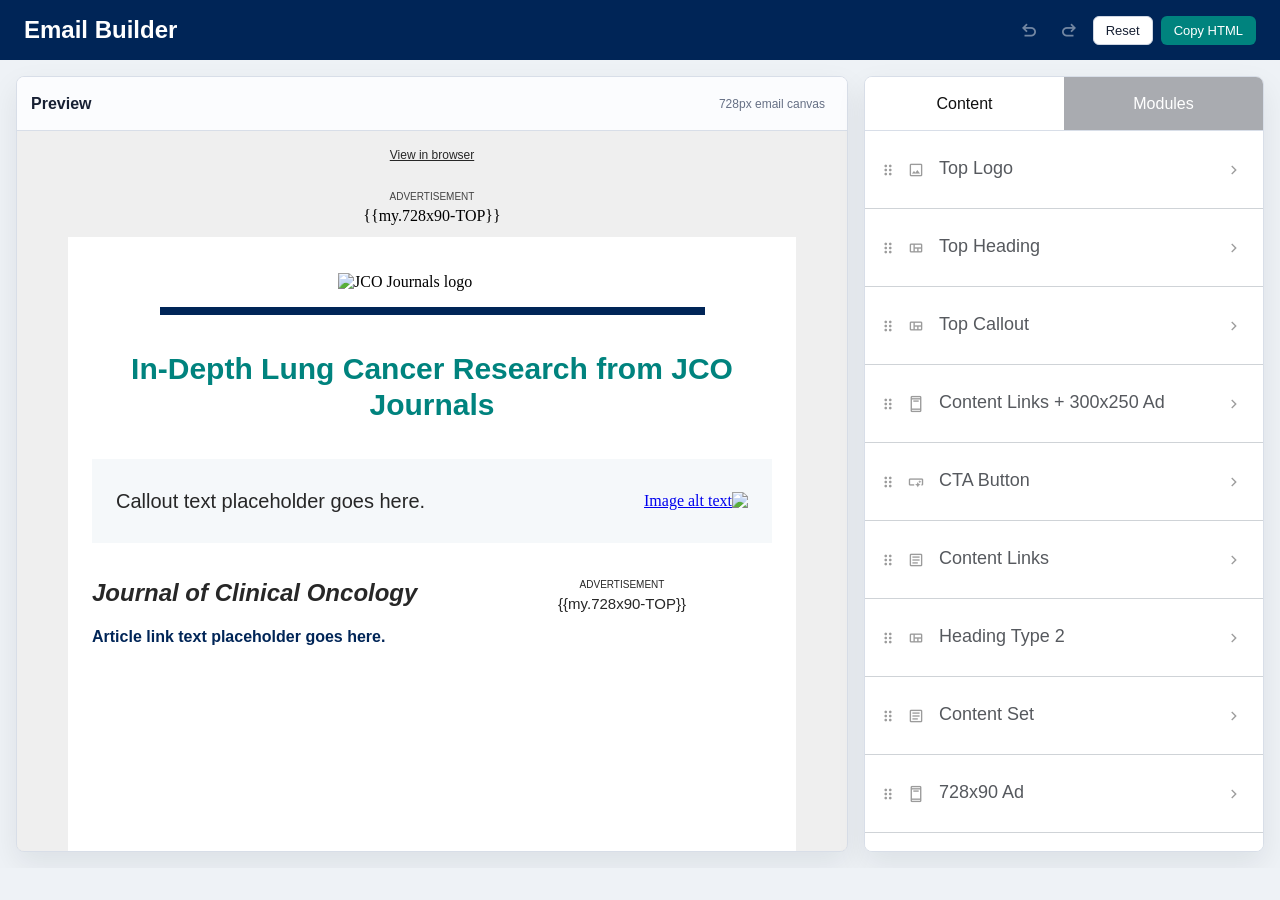
==== Email/Oncology/JCO/email-builder-staging/index.html @ d3dad3a2 "Add Email folder" ====
<!doctype html>
<html lang="en">
<head>
  <meta charset="utf-8">
  <meta name="viewport" content="width=device-width, initial-scale=1">
  <title>Email Builder</title>
  <link rel="stylesheet" href="https://fonts.googleapis.com/css2?family=Material+Symbols+Outlined:FILL@0..1&display=swap">
  <link rel="stylesheet" href="css/styles.css">
</head>
<body>
  <header class="app-header">
    <div>
      <!-- <p class="eyebrow">JCO Marketo Email Builder</p> -->
      <h1>Email Builder</h1>
    </div>
    <div class="header-actions">
      <button class="header-icon-button" id="undoAction" type="button" aria-label="Undo" title="Undo" disabled><span class="material-symbols-outlined" aria-hidden="true">undo</span></button>
      <button class="header-icon-button" id="redoAction" type="button" aria-label="Redo" title="Redo" disabled><span class="material-symbols-outlined" aria-hidden="true">redo</span></button>
      <button class="secondary-button" id="resetBuilder" type="button">Reset</button>
      <button class="primary-button" id="copyCode" type="button">Copy HTML</button>
    </div>
  </header>

  <main class="builder-shell">
    <section class="panel preview-panel" aria-label="Email preview">
      <div class="panel-heading">
        <h2>Preview</h2>
        <div class="preview-actions">
          <span class="status-pill">728px email canvas</span>
          <span id="copyStatus" class="copy-status" aria-live="polite"></span>
        </div>
      </div>
      <iframe id="emailPreview" title="Email preview"></iframe>
      <textarea id="outputCode" spellcheck="false" aria-label="Generated Marketo email HTML"></textarea>
    </section>

    <aside class="control-column" aria-label="Email builder controls">
      <section class="panel builder-controls" aria-label="Email builder controls">
        <div class="builder-tabs" role="tablist" aria-label="Builder sections">
          <button class="builder-tab is-active" id="contentTab" type="button" role="tab" aria-selected="true">Content</button>
          <button class="builder-tab" id="modulesTab" type="button" role="tab" aria-selected="false">Modules</button>
        </div>

        <div class="control-view" id="contentView">
          <div id="moduleList" class="module-list"></div>
        </div>

        <div class="control-view" id="settingsView" hidden>
          <div class="settings-toolbar">
            <button class="primary-button" id="backToContent" type="button">Back</button>
          </div>
          <form id="moduleEditor" class="module-editor"></form>
        </div>

        <div class="control-view" id="moduleLibraryView" hidden>
          <div id="moduleLibrary" class="module-library"></div>
        </div>
      </section>
    </aside>
  </main>

  <script src="js/builder.js"></script>
</body>
</html>
---- Email/Oncology/JCO/email-builder-staging/css/styles.css ----
:root {
  --ink: #172033;
  --muted: #667085;
  --line: #d8dee8;
  --soft: #f5f7fb;
  --panel: #ffffff;
  --brand: #002557;
  --teal: #00837e;
  --accent: #d8ebe9;
  --danger: #a33a3a;
  --shadow: 0 12px 30px rgba(16, 24, 40, 0.08);
}

* {
  box-sizing: border-box;
}

html {
  height: 100%;
  overflow: hidden;
}

body {
  height: 100%;
  margin: 0;
  overflow: hidden;
  color: var(--ink);
  background: #eef2f6;
  font-family: Arial, Helvetica, sans-serif;
}

button,
input,
textarea,
select {
  font: inherit;
}

.app-header {
  position: sticky;
  top: 0;
  z-index: 20;
  display: flex;
  align-items: center;
  justify-content: space-between;
  gap: 24px;
  min-height: 60px;
  padding: 12px 24px;
  color: #ffffff;
  background: var(--brand);
}

.eyebrow {
  margin: 0 0 4px;
  color: #b9d7d4;
  font-size: 12px;
  font-weight: 700;
  letter-spacing: 0;
  text-transform: uppercase;
}

h1,
h2,
h3,
p {
  margin-top: 0;
}

h1 {
  margin-bottom: 0;
  font-size: 24px;
  line-height: 30px;
}

h2 {
  margin-bottom: 0;
  font-size: 16px;
  line-height: 22px;
}

h3 {
  margin-bottom: 10px;
  font-size: 14px;
}

.header-actions,
.panel-heading,
.row-actions,
.list-actions,
.preview-actions {
  display: flex;
  align-items: center;
  gap: 8px;
}

.header-icon-button {
  display: inline-grid;
  place-items: center;
  width: 32px;
  min-width: 32px;
  height: 32px;
  min-height: 32px;
  padding: 0;
  color: #ffffff;
  border: 0;
  border-radius: 50%;
  background: transparent;
}

.header-icon-button:hover:not(:disabled) {
  background: rgba(255, 255, 255, 0.16);
}

.header-icon-button .material-symbols-outlined {
  font-size: 22px;
}

.builder-shell {
  display: grid;
  grid-template-columns: minmax(560px, 1fr) minmax(400px, 200px);
  gap: 16px;
  height: calc(100vh - 92px);
  min-height: 0;
  padding: 16px;
  overflow: hidden;
}

.panel {
  min-width: 0;
  overflow: hidden;
  border: 1px solid var(--line);
  border-radius: 8px;
  background: var(--panel);
  box-shadow: var(--shadow);
}

.panel-heading {
  justify-content: space-between;
  min-height: 54px;
  padding: 12px 14px;
  border-bottom: 1px solid var(--line);
  background: #fbfcfe;
}

.module-panel,
.editor-panel {
  overflow-y: auto;
}

.control-column {
  display: block;
  min-width: 0;
  min-height: 0;
}

.builder-controls {
  display: grid;
  grid-template-rows: 54px 1fr;
  height: 100%;
}

.builder-tabs {
  display: grid;
  grid-template-columns: 1fr 1fr;
  border-bottom: 1px solid var(--line);
}

.builder-tab {
  min-height: 46px;
  border: 0;
  border-radius: 0;
  color: #111111;
  background: #ffffff;
  font-size: 16px;
}

.builder-tab:not(.is-active) {
  color: #ffffff;
  background: #a9abb0;
}

.control-view {
  min-height: 0;
  overflow-y: auto;
}

.module-list,
.module-library {
  display: grid;
  gap: 0;
  padding: 0;
}

.module-card {
  display: grid;
  grid-template-columns: 28px 32px 1fr 24px;
  align-items: center;
  gap: 0px;
  min-height: 78px;
  padding: 12px 14px;
  border: 0;
  border-bottom: 1px solid #cfd3d7;
  border-radius: 0;
  background: #ffffff;
}

.module-card.is-active {
  background: #c9edf8;
  box-shadow: none;
}

.module-summary {
  width: 100%;
  padding: 0;
  color: var(--ink);
  text-align: left;
  border: 0;
  background: transparent;
  cursor: pointer;
}

.module-name {
  display: block;
  margin-bottom: 3px;
  color: #56595e;
  font-size: 18px;
  font-weight: 400;
  line-height: 24px;
}

.module-detail {
  display: block;
  color: var(--muted);
  font-size: 12px;
  line-height: 16px;
}

.module-grip,
.module-kind-icon,
.module-chevron {
  color: #9b9b9b;
}

.module-kind-icon {
  color: #27b5df;
  font-size: 30px;
}

.module-card:not(.is-active) .module-kind-icon {
  color: #9b9b9b;
}

.module-library-item {
  display: grid;
  gap: 8px;
  padding: 18px;
  border-bottom: 1px solid #d9d9d9;
  background: #ffffff;
  cursor: grab;
}

.module-library-item:active {
  cursor: grabbing;
}

.module-library-name {
  color: #111111;
  font-size: 16px;
  line-height: 20px;
}

.module-library-preview {
  display: grid;
  place-items: center;
  min-height: 76px;
  color: #555555;
  background: #efefef;
  font-size: 18px;
}

.module-library-preview.is-ad {
  background: #303030;
  color: #ffffff;
  font-size: 28px;
}

.settings-toolbar {
  padding: 28px 26px;
}

.material-symbols-outlined {
  font-family: "Material Symbols Outlined";
  font-size: 18px;
  font-weight: normal;
  font-style: normal;
  line-height: 1;
  letter-spacing: 0;
  text-transform: none;
  white-space: nowrap;
  direction: ltr;
  font-feature-settings: "liga";
  -webkit-font-feature-settings: "liga";
  -webkit-font-smoothing: antialiased;
}

.button-label {
  font-size: 12px;
}

.module-editor {
  display: grid;
  gap: 16px;
  padding: 14px;
}

.empty-state {
  margin: 14px;
  padding: 14px;
  color: var(--muted);
  border: 1px dashed var(--line);
  border-radius: 8px;
  background: var(--soft);
  font-size: 14px;
  line-height: 20px;
}

.field,
.checkbox-field {
  display: grid;
  gap: 6px;
}

.checkbox-field {
  grid-template-columns: 18px 1fr;
  align-items: center;
}

label,
.field-label {
  color: #344054;
  font-size: 12px;
  font-weight: 700;
}

input[type="text"],
input[type="url"],
textarea,
select {
  width: 100%;
  border: 1px solid #c9d1dd;
  border-radius: 6px;
  color: var(--ink);
  background: #ffffff;
}

input,
select {
  min-height: 38px;
  padding: 8px 10px;
}

textarea {
  min-height: 82px;
  padding: 10px;
  resize: vertical;
}

.small-note {
  color: var(--muted);
  font-size: 12px;
  line-height: 16px;
}

.repeatable {
  display: grid;
  gap: 10px;
  padding: 12px;
  border: 1px solid var(--line);
  border-radius: 8px;
  background: var(--soft);
}

.repeatable-item {
  display: grid;
  gap: 10px;
  padding: 10px;
  border: 1px solid #dce2ea;
  border-radius: 8px;
  background: #ffffff;
}

.preview-panel {
  display: grid;
  grid-template-rows: auto 1fr;
  min-width: 0;
  min-height: 0;
}

iframe {
  width: 100%;
  height: 100%;
  border: 0;
  background: #e0e0e0;
}

#outputCode {
  position: fixed;
  left: -9999px;
  top: 0;
  width: 1px;
  height: 1px;
  opacity: 0;
  pointer-events: none;
}

button {
  min-height: 28px;
  padding: 6px 12px;
  border-radius: 6px;
  border: 1px solid transparent;
  cursor: pointer;
  font-size: 13px;
}

button:disabled {
  cursor: not-allowed;
  opacity: 0.45;
}

.primary-button {
  color: #ffffff;
  background: var(--teal);
}

.secondary-button,
.icon-button {
  color: var(--ink);
  border-color: #cfd6e2;
  background: #ffffff;
}

.danger-button {
  color: var(--danger);
  border-color: #e5c4c4;
  background: #fff7f7;
}

.status-pill,
.copy-status {
  color: var(--muted);
  font-size: 12px;
}

@media (max-width: 1180px) {
  .builder-shell {
    grid-template-columns: 1fr;
    height: calc(100vh - 92px);
  }

  .preview-panel {
    min-height: 0;
  }

  .control-column,
  .builder-controls {
    min-height: 0;
  }
}

@media (max-width: 760px) {
  .app-header {
    display: flex;
  }

  .builder-shell {
    display: grid;
  }

  .app-header {
    min-height: 0;
  }

  .header-actions {
    margin-top: 0;
  }

  .panel,
  .control-column {
    margin-top: 0;
  }

  .preview-panel {
    display: grid;
    min-height: 0;
  }

  .panel-heading {
    align-items: stretch;
    flex-direction: column;
  }
}
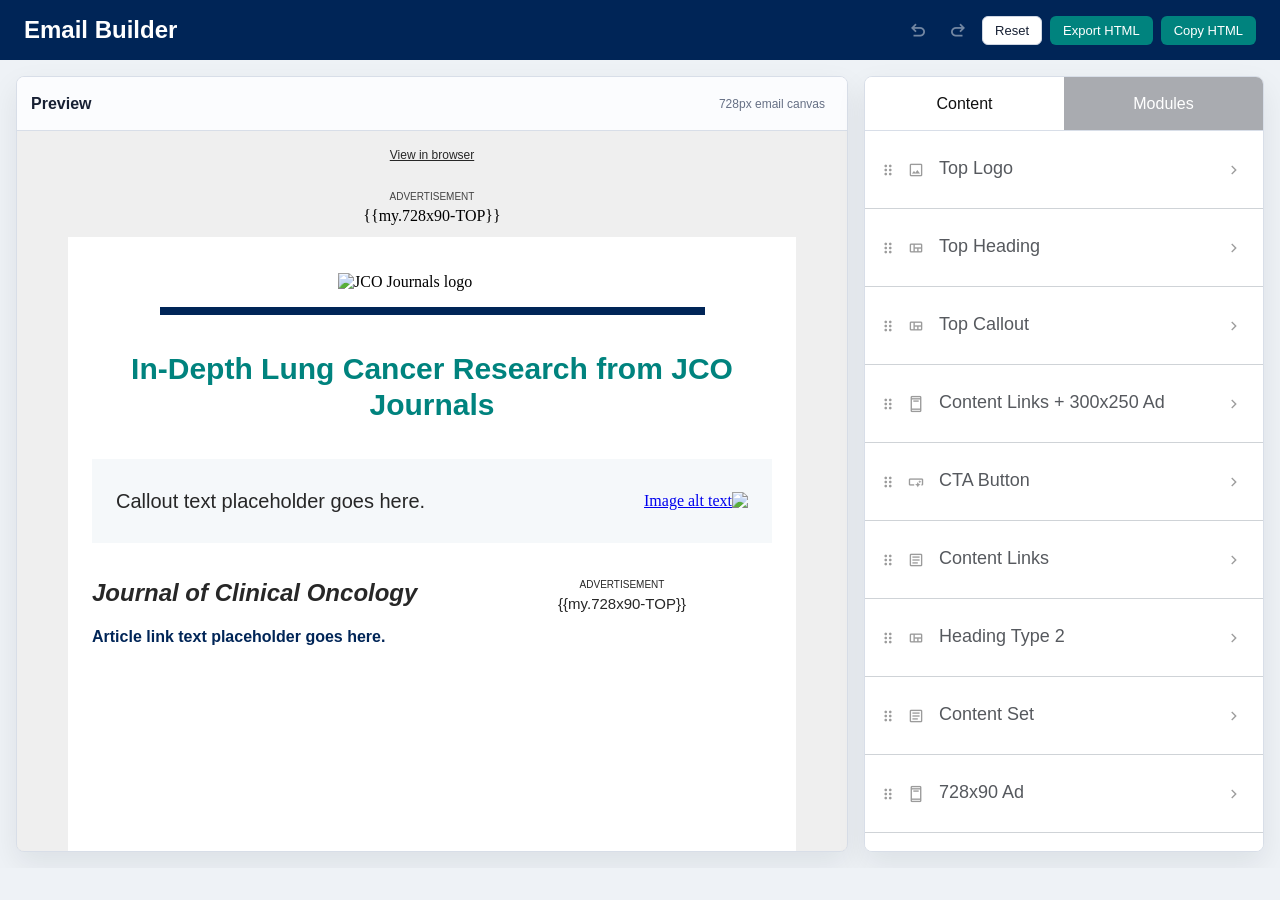
==== commit dcf45f78: "Add HTML export button to email builder" ====
--- a/Email/Oncology/JCO/email-builder-staging/index.html
+++ b/Email/Oncology/JCO/email-builder-staging/index.html
@@ -3,6 +3,8 @@
 <head>
   <meta charset="utf-8">
   <meta name="viewport" content="width=device-width, initial-scale=1">
+  <link rel="icon" type="image/svg+xml" href="https://conexiantsolutions.com/media/5rbpxyfd/conexiant-favicon.svg">
+  <link rel="icon" type="image/png" href="https://conexiantsolutions.com/media/rxeiugee/conexiant-favicon.png">
   <title>Email Builder</title>
   <link rel="stylesheet" href="https://fonts.googleapis.com/css2?family=Material+Symbols+Outlined:FILL@0..1&display=swap">
   <link rel="stylesheet" href="css/styles.css">
@@ -17,6 +19,7 @@
       <button class="header-icon-button" id="undoAction" type="button" aria-label="Undo" title="Undo" disabled><span class="material-symbols-outlined" aria-hidden="true">undo</span></button>
       <button class="header-icon-button" id="redoAction" type="button" aria-label="Redo" title="Redo" disabled><span class="material-symbols-outlined" aria-hidden="true">redo</span></button>
       <button class="secondary-button" id="resetBuilder" type="button">Reset</button>
+      <button class="primary-button" id="downloadHtml" type="button">Export HTML</button>
       <button class="primary-button" id="copyCode" type="button">Copy HTML</button>
     </div>
   </header>
